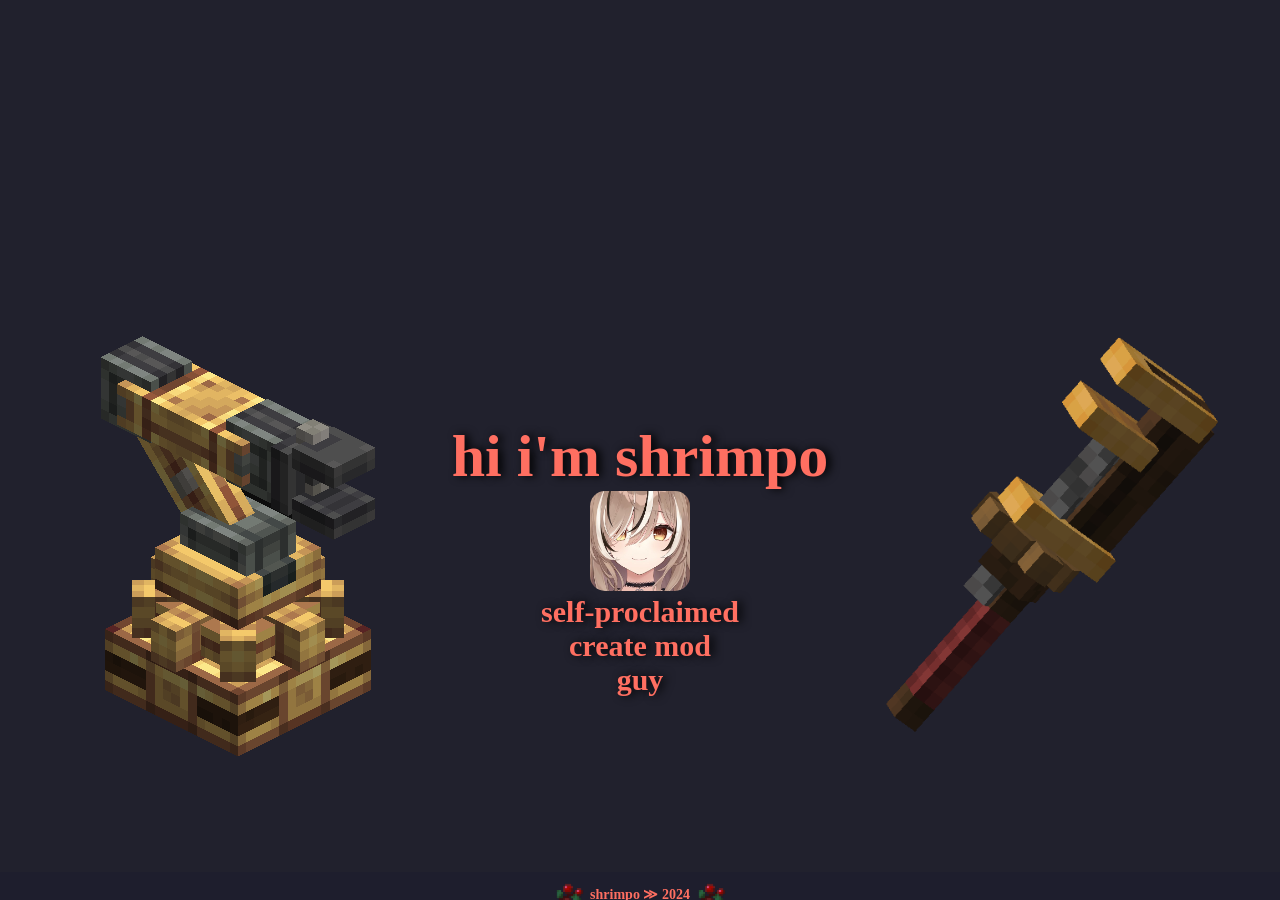
==== index.html @ 2a136c49 "moom/berries and random stuff" ====
<!DOCTYPE html>
<html lang="en">
<head>
    <meta charset="UTF-8">
    <meta http-equiv="X-UA-Compatible" content="IE=edge">
    <meta name="viewport" content="width=device-width, initial-scale=1.0">
    <link rel="stylesheet" href="style.css">
    <link rel="icon" type="image/x-icon" href="assets/icon.png">

    <title>shrimpo's page</title>
</head>
<body>

	<!-- please ignore. -->

    <br><br><br><br><br>
    <br><br><br><br><br>
    <br><br><br><br><br>
    
    <!-- please ignore. -->

    <div>
	<br><br><br>
		<div class="flex">
			<a href="https://create.fandom.com/wiki/Mechanical_Arm" target="_blank"><img src="assets/mechanical-arm.png"></a>
			
				<div>
					<br><br><br><br><br>
					<p class="shad big bck">hi i'm shrimpo</p>
					<center><img src="assets/emomei.png" class="moom"></center>
					<p class="shad small bck">self-proclaimed </p><a href="https://www.curseforge.com/minecraft/mc-mods/create" target="_blank" id="ntd"><p class="shad small bck">create mod</p></a><p class="shad small bck"> guy</p>
				</div>

			<a href="https://create.fandom.com/wiki/Wrench" target="_blank"><img src="assets/wrench.png" style="width: 428px; height: 428px"></a>
		</div>
	</div>
	
	<div class="footer">
		<div class="grid2">
			<img src="assets/berries.png" class="berr">
			<p> shrimpo ≫ 2024 </p>
			<img src="assets/berries.png" class="berr">
		</div>
	</div>

</body>
---- style.css ----
body{
    font-family: "Comic Sans MS", "Comic Sans", cursive;
    background:  rgb(33, 33, 45); 		
}
p{
    text-align: center;
    color: #ff6f61;
    font-weight: bold;
    text-shadow: none;	
}
br{
    user-select: none;
}
.shad{
    text-shadow: rgb(0, 0, 0) 4px 0 10px;
}
.big{
    font-size: 60px;
    margin: 0;
}
.small{
    font-size: 30px;
    margin: 0;
}
.footer {
  position: fixed;
  left: 0;
  bottom: -8px;
  width: 100%;
  height: 4%;
  background-color: rgb(30, 30, 45);
  color: white;
  text-align: center;
  font-size: 14px;
}
.flex{
    display: flex;
    justify-content: center;
}
.moom{
    width: 100px;
    height: 100px;
    border-radius: 15%;
    transition-duration: 0.2s;
}
.moom:hover{
    width: 200px;
    height: 200px;
    position: relative;
    z-index: 50;
}
.bck{
    position: relative;
}
#ntd{
    text-decoration: none;
    position: flex;
}
.berr{
    width: 32px;
    height: 32px;
    margin: 8px 5px 8px 5px;
}
.grid2{
    display: flex;
    justify-content: center;
}
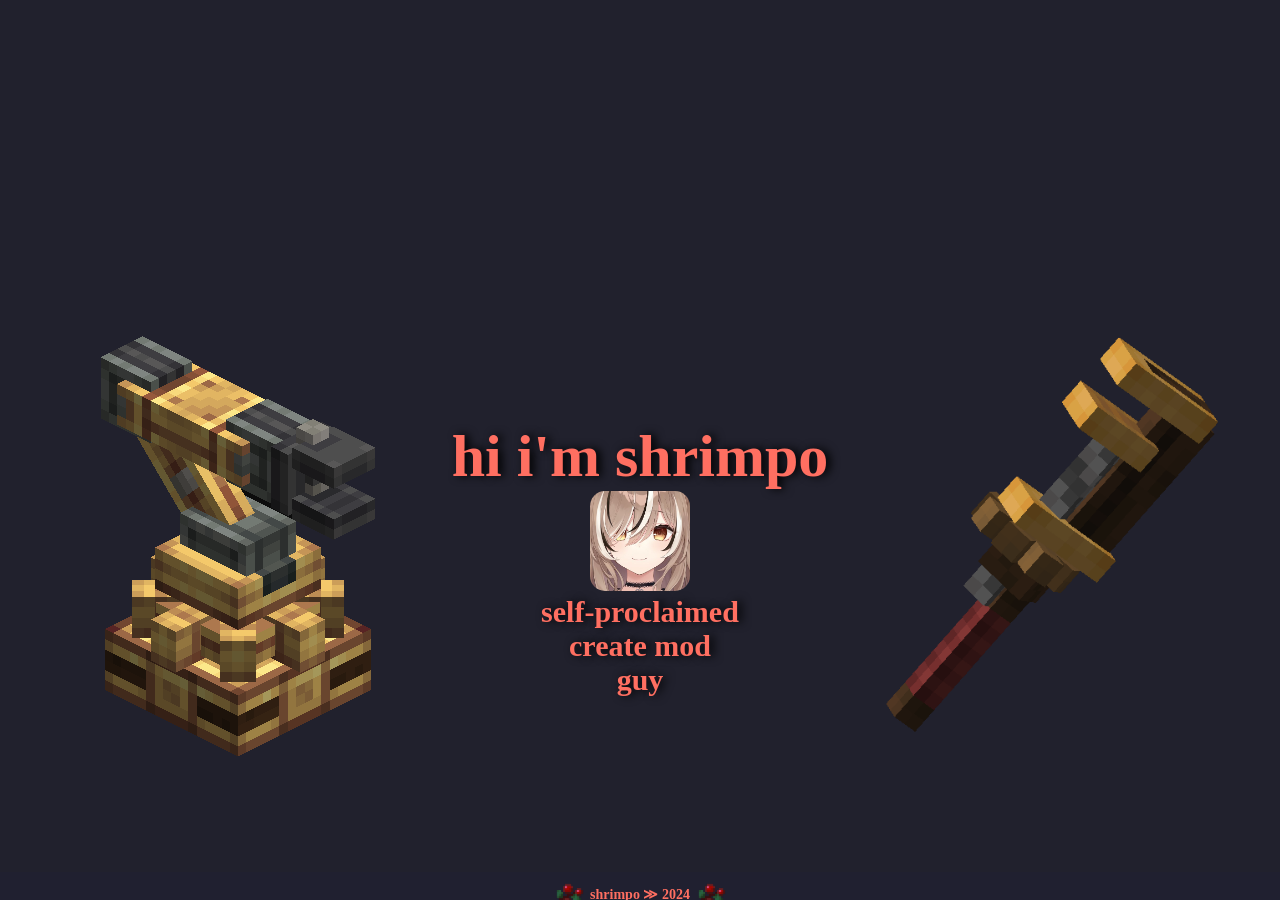
==== commit 02e72686: "working on weird bugs" ====
--- a/index.html
+++ b/index.html
@@ -43,4 +43,5 @@
 		</div>
 	</div>
 
+	<!-- why is this not working... -->
 </body>
--- a/style.css
+++ b/style.css
@@ -28,7 +28,7 @@
   bottom: -8px;
   width: 100%;
   height: 4%;
-  background-color: rgb(30, 30, 45);
+  background-color: rgb(32, 32, 48);
   color: white;
   text-align: center;
   font-size: 14px;
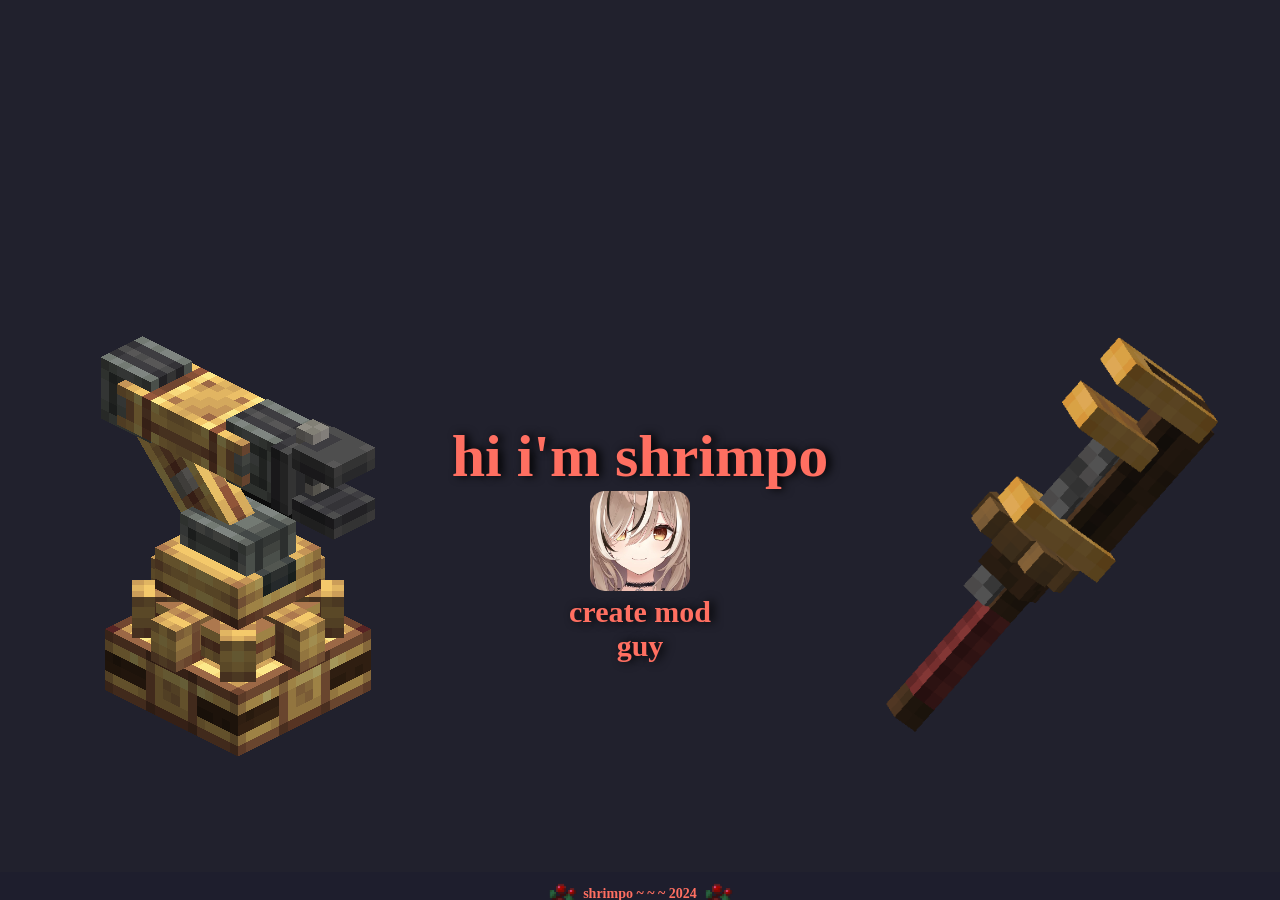
==== commit f64a2f61: "random updates (almost none)" ====
--- a/index.html
+++ b/index.html
@@ -28,7 +28,7 @@
 					<br><br><br><br><br>
 					<p class="shad big bck">hi i'm shrimpo</p>
 					<center><img src="assets/emomei.png" class="moom"></center>
-					<p class="shad small bck">self-proclaimed </p><a href="https://www.curseforge.com/minecraft/mc-mods/create" target="_blank" id="ntd"><p class="shad small bck">create mod</p></a><p class="shad small bck"> guy</p>
+					<a href="https://www.curseforge.com/minecraft/mc-mods/create" target="_blank" id="ntd"><p class="shad small bck">create mod</p></a><p class="shad small bck"> guy</p>
 				</div>
 
 			<a href="https://create.fandom.com/wiki/Wrench" target="_blank"><img src="assets/wrench.png" style="width: 428px; height: 428px"></a>
@@ -38,7 +38,7 @@
 	<div class="footer">
 		<div class="grid2">
 			<img src="assets/berries.png" class="berr">
-			<p> shrimpo ≫ 2024 </p>
+			<p> shrimpo ~ ~ ~ 2024 </p>
 			<img src="assets/berries.png" class="berr">
 		</div>
 	</div>
--- a/style.css
+++ b/style.css
@@ -28,7 +28,7 @@
   bottom: -8px;
   width: 100%;
   height: 4%;
-  background-color: rgb(32, 32, 48);
+  background-color: rgb(30, 30, 45);
   color: white;
   text-align: center;
   font-size: 14px;
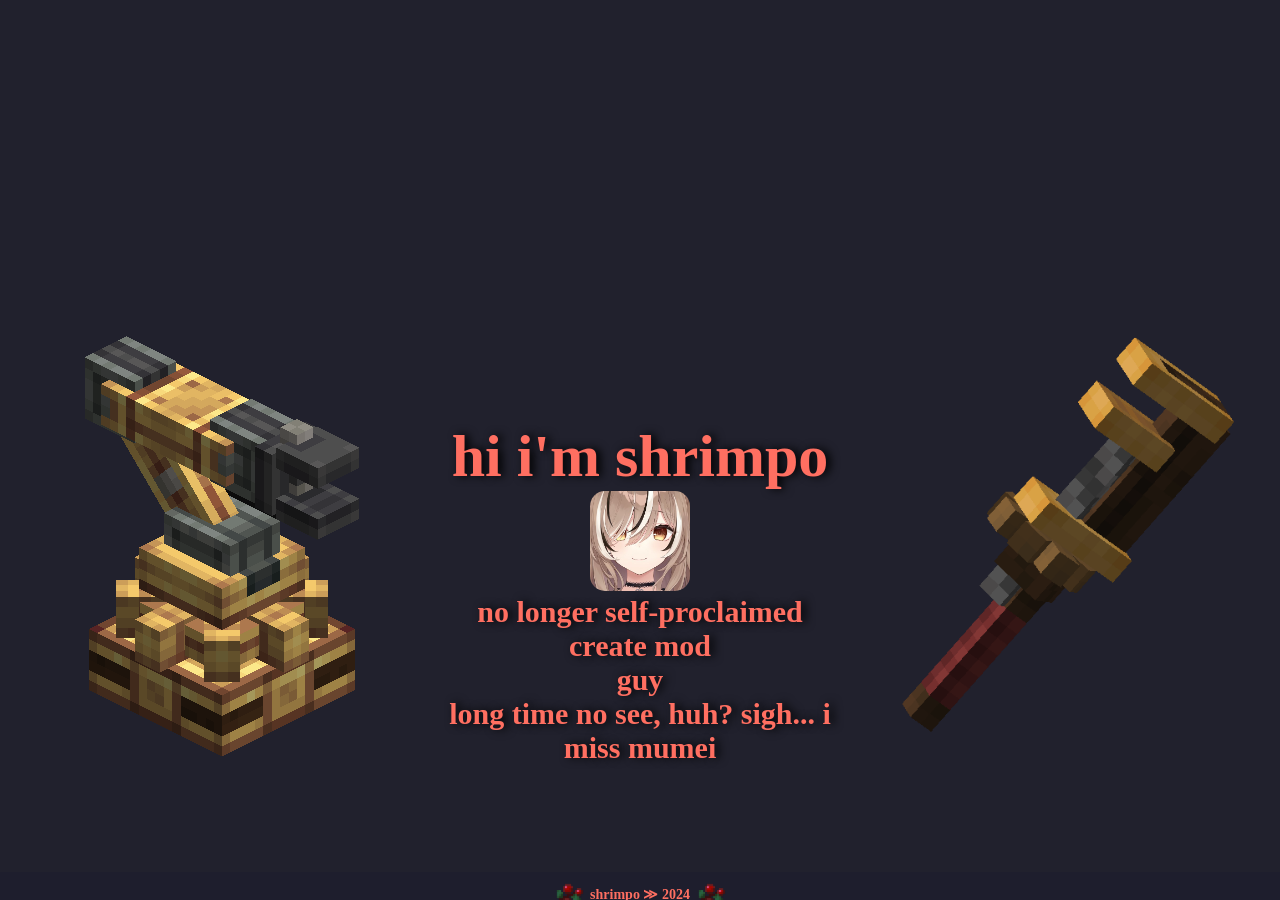
==== commit 3970f33a: "random update" ====
--- a/index.html
+++ b/index.html
@@ -28,7 +28,8 @@
 					<br><br><br><br><br>
 					<p class="shad big bck">hi i'm shrimpo</p>
 					<center><img src="assets/emomei.png" class="moom"></center>
-					<a href="https://www.curseforge.com/minecraft/mc-mods/create" target="_blank" id="ntd"><p class="shad small bck">create mod</p></a><p class="shad small bck"> guy</p>
+					<p class="shad small bck">no longer self-proclaimed </p><a href="https://www.curseforge.com/minecraft/mc-mods/create" target="_blank" id="ntd"><p class="shad small bck">create mod</p></a><p class="shad small bck"> guy</p>
+					<p class="shad small bck">long time no see, huh? sigh... i miss mumei</p>
 				</div>
 
 			<a href="https://create.fandom.com/wiki/Wrench" target="_blank"><img src="assets/wrench.png" style="width: 428px; height: 428px"></a>
@@ -38,7 +39,7 @@
 	<div class="footer">
 		<div class="grid2">
 			<img src="assets/berries.png" class="berr">
-			<p> shrimpo ~ ~ ~ 2024 </p>
+			<p> shrimpo ≫ 2024 </p>
 			<img src="assets/berries.png" class="berr">
 		</div>
 	</div>
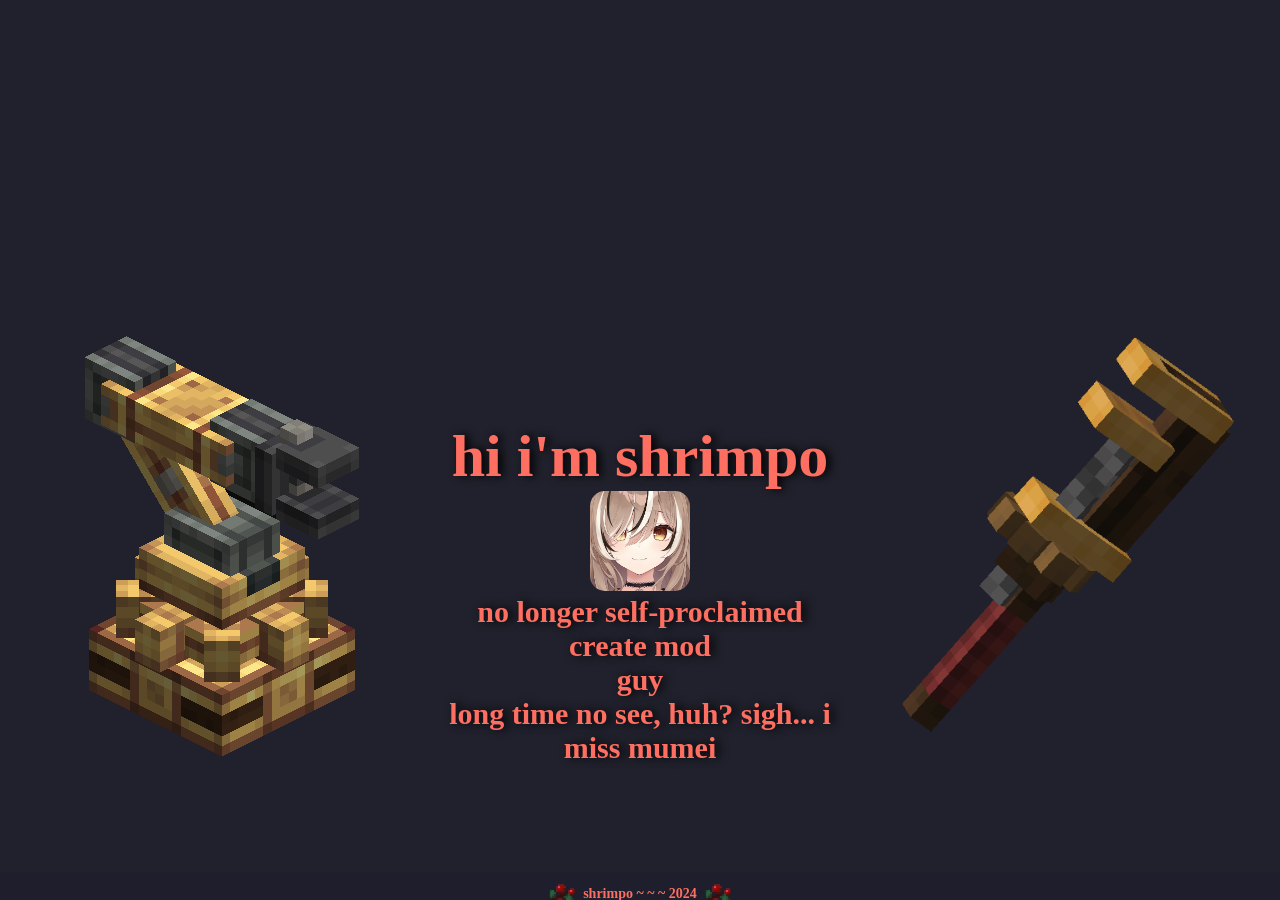
==== commit 2967e928: "i am not sure what am i merging xd" ====
--- a/index.html
+++ b/index.html
@@ -39,7 +39,7 @@
 	<div class="footer">
 		<div class="grid2">
 			<img src="assets/berries.png" class="berr">
-			<p> shrimpo ≫ 2024 </p>
+			<p> shrimpo ~ ~ ~ 2024 </p>
 			<img src="assets/berries.png" class="berr">
 		</div>
 	</div>
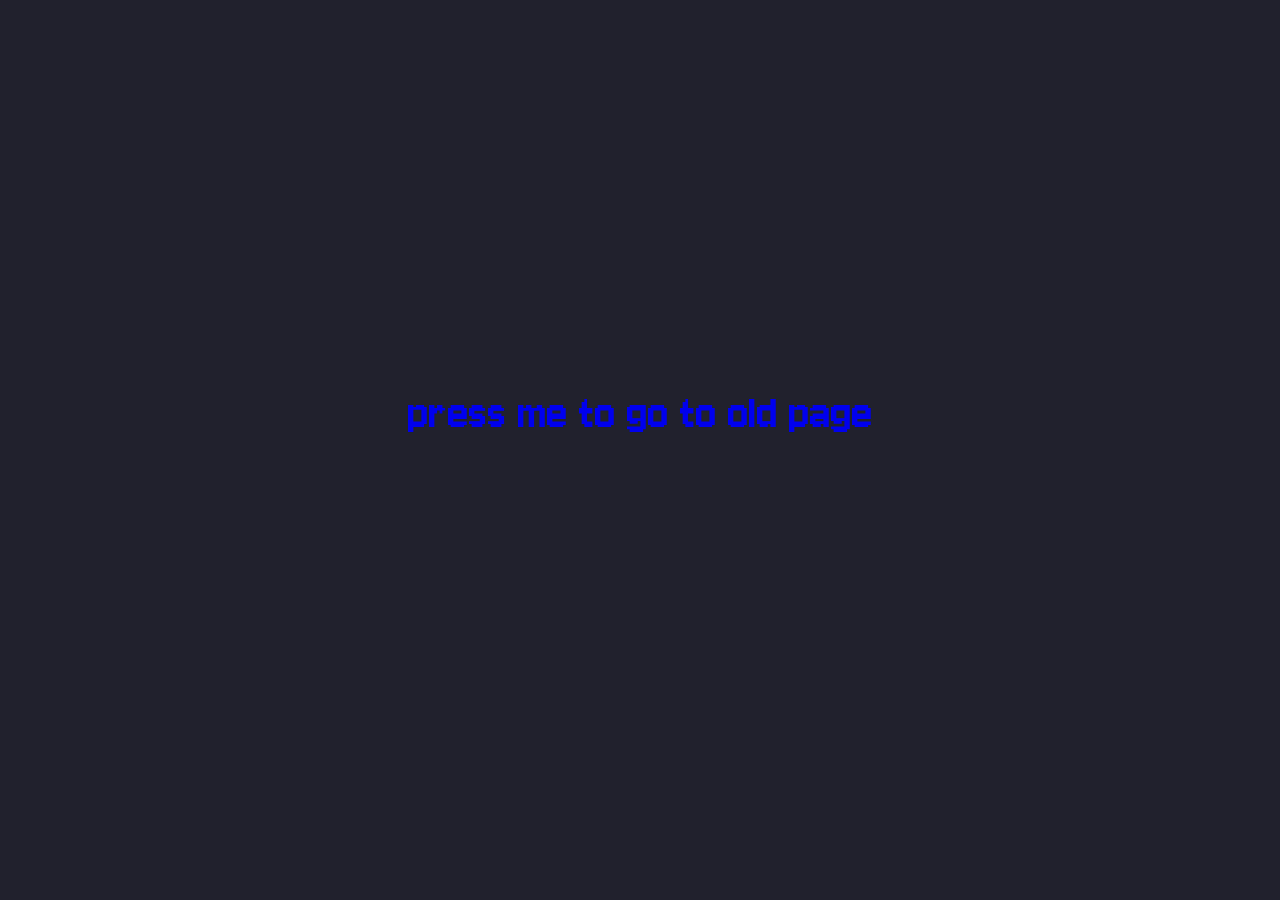
==== commit 09837af1: "we bouta do some new stuff soon" ====
--- a/index.html
+++ b/index.html
@@ -4,45 +4,11 @@
     <meta charset="UTF-8">
     <meta http-equiv="X-UA-Compatible" content="IE=edge">
     <meta name="viewport" content="width=device-width, initial-scale=1.0">
-    <link rel="stylesheet" href="style.css">
+    <link rel="stylesheet" href="stylenew.css">
     <link rel="icon" type="image/x-icon" href="assets/icon.png">
 
     <title>shrimpo's page</title>
 </head>
 <body>
-
-	<!-- please ignore. -->
-
-    <br><br><br><br><br>
-    <br><br><br><br><br>
-    <br><br><br><br><br>
-    
-    <!-- please ignore. -->
-
-    <div>
-	<br><br><br>
-		<div class="flex">
-			<a href="https://create.fandom.com/wiki/Mechanical_Arm" target="_blank"><img src="assets/mechanical-arm.png"></a>
-			
-				<div>
-					<br><br><br><br><br>
-					<p class="shad big bck">hi i'm shrimpo</p>
-					<center><img src="assets/emomei.png" class="moom"></center>
-					<p class="shad small bck">no longer self-proclaimed </p><a href="https://www.curseforge.com/minecraft/mc-mods/create" target="_blank" id="ntd"><p class="shad small bck">create mod</p></a><p class="shad small bck"> guy</p>
-					<p class="shad small bck">long time no see, huh? sigh... i miss mumei</p>
-				</div>
-
-			<a href="https://create.fandom.com/wiki/Wrench" target="_blank"><img src="assets/wrench.png" style="width: 428px; height: 428px"></a>
-		</div>
-	</div>
-	
-	<div class="footer">
-		<div class="grid2">
-			<img src="assets/berries.png" class="berr">
-			<p> shrimpo ~ ~ ~ 2024 </p>
-			<img src="assets/berries.png" class="berr">
-		</div>
-	</div>
-
-	<!-- why is this not working... -->
-</body>
+    <center><a href="old.html">press me to go to old page</a></center>
+</body>
--- a/stylenew.css
+++ b/stylenew.css
@@ -0,0 +1,15 @@
+@import url('https://fonts.googleapis.com/css2?family=Jersey+10&display=swap');
+a{
+    font-size: 50px;
+    text-decoration: none;
+    justify-content: center;
+    display: flex;
+    align-items: center;
+    height: 90vh;
+}
+body {
+    background: rgb(33, 33, 45);
+    font-family: "Jersey 10", sans-serif;
+    font-weight: 400;
+    font-style: normal;
+}
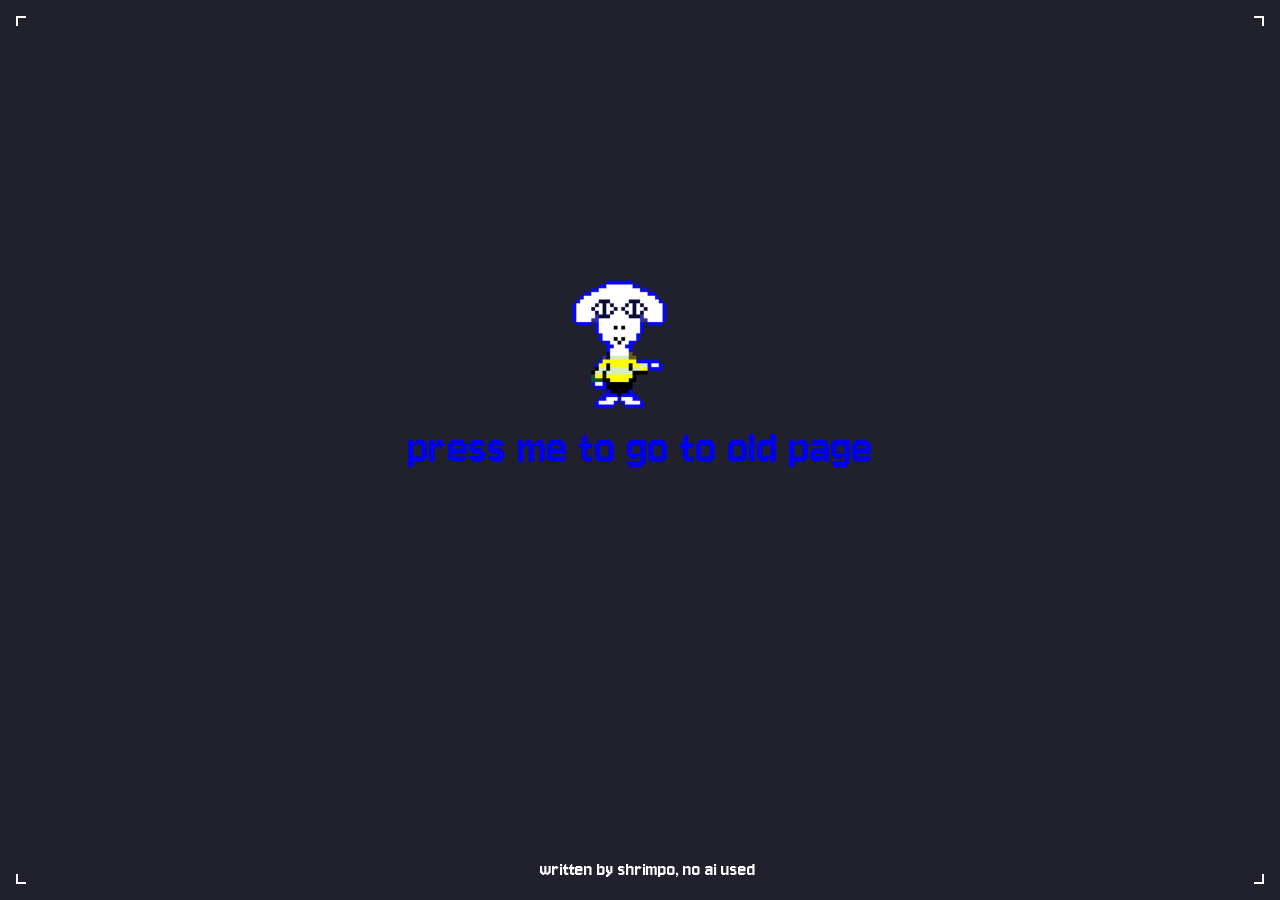
==== commit 92d7ce3a: "some pre-work addons while im bored at 2:33am" ====
--- a/index.html
+++ b/index.html
@@ -7,8 +7,23 @@
     <link rel="stylesheet" href="stylenew.css">
     <link rel="icon" type="image/x-icon" href="assets/icon.png">
 
+    <link rel="preconnect" href="https://fonts.googleapis.com">
+    <link rel="preconnect" href="https://fonts.gstatic.com" crossorigin>
+
+    <link href="https://fonts.googleapis.com/css2?family=Jersey+10&display=swap" rel="stylesheet">
+
     <title>shrimpo's page</title>
 </head>
 <body>
-    <center><a href="old.html">press me to go to old page</a></center>
+    <div class="corner cor-lt"></div>
+    <div class="corner cor-rt"></div>
+    <div class="corner cor-lb"></div>
+    <div class="corner cor-rb"></div>
+
+    <div class="content">
+        <img src="assets/togore_wave.gif">
+        <a href="old.html">press me to go to old page</a>
+    </div>
+
+    <footer> written by shrimpo, no ai used</footer>
 </body>
--- a/stylenew.css
+++ b/stylenew.css
@@ -1,15 +1,66 @@
-@import url('https://fonts.googleapis.com/css2?family=Jersey+10&display=swap');
-a{
+.content {
+    display: flex;
+    flex-direction: column;
+    align-items: center;
+    justify-content: center;
+    height: 80vh;
+}
+
+.content img {
+    width: 150px;
+    margin-bottom: 10px;
+}
+
+.content a {
     font-size: 50px;
     text-decoration: none;
-    justify-content: center;
-    display: flex;
-    align-items: center;
-    height: 90vh;
 }
 body {
     background: rgb(33, 33, 45);
     font-family: "Jersey 10", sans-serif;
     font-weight: 400;
     font-style: normal;
+}
+.corner {
+    position: fixed;
+    width: 8px;
+    height: 8px;
+    border: 2px solid white;
+}
+
+.cor-lt {
+    top: 16px;
+    left: 16px;
+    border-right: 0;
+    border-bottom: 0;
+}
+
+.cor-rt {
+    top: 16px;
+    right: 16px;
+    border-left: 0;
+    border-bottom: 0;
+}
+
+.cor-lb {
+    bottom: 16px;
+    left: 16px;
+    border-right: 0;
+    border-top: 0;
+}
+
+.cor-rb {
+    bottom: 16px;
+    right: 16px;
+    border-left: 0;
+    border-top: 0;
+}
+
+footer {
+    position: fixed;
+    width: 100%;
+    bottom: 20px;
+    color: white;
+    font-size: 20px;
+    text-align: center;
 }
